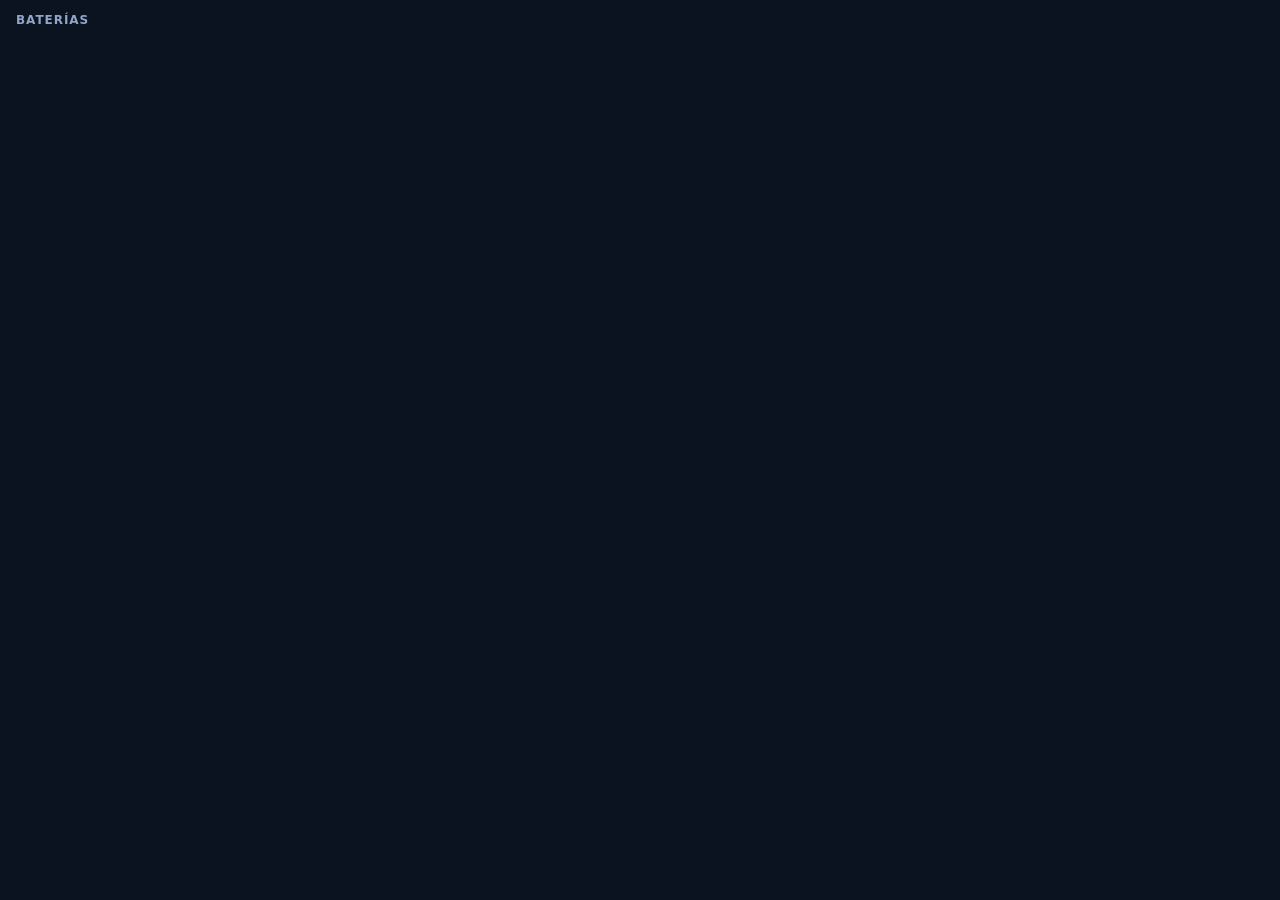
==== src/Escritorio/integrados/baterias/index.html @ 5198b936 "Escritorio nativo: .exe único, organizar ventanas y baterías Bluetooth Reescribe la app en C# (.NET " ====
<!doctype html>
<html lang="es">
<head>
  <meta charset="utf-8">
  <title>Baterías</title>
  <style>
    :root {
      color-scheme: dark;
      --fondo: #0b1220; --tinta: #d9e8ff; --tenue: #8fa6c8; --pista: #1a2740;
      --bien: #6ef0be; --medio: #ffc46b; --bajo: #ff8a98;
    }
    html, body { margin: 0; height: 100%; }
    body {
      background: var(--fondo); color: var(--tinta);
      font: 14px/1.4 "Segoe UI Variable Text", "Segoe UI", system-ui, sans-serif;
      padding: 12px 16px; box-sizing: border-box; overflow-y: auto;
      cursor: default; user-select: none;
    }
    header {
      display: flex; justify-content: space-between; align-items: baseline; margin-bottom: 10px;
      font-size: 12px; font-weight: 600; letter-spacing: .08em; text-transform: uppercase; color: var(--tenue);
    }
    header time { font-weight: 400; letter-spacing: 0; text-transform: none; font-variant-numeric: tabular-nums; }
    ul { list-style: none; margin: 0; padding: 0; display: grid; gap: 12px; }
    li {
      display: grid; grid-template-columns: 22px minmax(0, 1fr) auto;
      align-items: center; column-gap: 10px; row-gap: 5px;
    }
    svg { grid-row: span 2; width: 22px; height: 22px; color: var(--tenue); }
    .nombre { overflow: hidden; text-overflow: ellipsis; white-space: nowrap; }
    .nivel { font-weight: 600; font-variant-numeric: tabular-nums; }
    .barra { grid-column: 2 / 4; height: 4px; border-radius: 2px; background: var(--pista); overflow: hidden; }
    .barra i { display: block; height: 100%; border-radius: 2px; background: var(--bien); transition: width .4s; }
    .medio .barra i { background: var(--medio); }
    .bajo .barra i { background: var(--bajo); }
    .bajo .nivel { color: var(--bajo); }
    .sin-dato .nivel { color: var(--tenue); font-weight: 400; }
    .vacio { margin: 4px 0 0; color: var(--tenue); }
  </style>
</head>
<body>
  <header><span>Baterías</span><time id="hora"></time></header>
  <ul id="lista"></ul>
  <p class="vacio" id="vacio" hidden>Ningún aparato Bluetooth conectado.</p>

  <script>
    // Íconos de trazo, 24×24. Se elige uno por el nombre del aparato.
    const ICONOS = {
      equipo: '<rect x="4" y="5" width="16" height="11" rx="1.5"/><path d="M2 19h20"/>',
      audifonos: '<path d="M4 14v-2a8 8 0 0 1 16 0v2"/><rect x="3" y="14" width="4" height="6" rx="1.5"/><rect x="17" y="14" width="4" height="6" rx="1.5"/>',
      mouse: '<rect x="6" y="3" width="12" height="18" rx="6"/><path d="M12 7v3"/>',
      teclado: '<rect x="2" y="6" width="20" height="12" rx="2"/><path d="M6 10h.01M10 10h.01M14 10h.01M18 10h.01M7 14h10"/>',
      control: '<path d="M7 8h10a4 4 0 0 1 4 4v1a3 3 0 0 1-5.4 1.8L14.5 14h-5l-1.1 1.8A3 3 0 0 1 3 13v-1a4 4 0 0 1 4-4z"/><path d="M8 10.5v3M6.5 12h3M16 11h.01M17.5 13h.01"/>',
      otro: '<path d="M7 7l10 10-5 5V2l5 5L7 17"/>',
    };

    function tipoDe(nombre) {
      const n = nombre.toLowerCase();
      if (/buds|pods|auricular|aud[ií]fono|head|ear|wh-|wf-|jbl|bose|soundcore|galaxy buds/.test(n)) return 'audifonos';
      if (/mouse|rat[oó]n|mx (master|anywhere)|viper|deathadder|g\d{3}/.test(n)) return 'mouse';
      if (/keyboard|teclado|keys|k\d{3}/.test(n)) return 'teclado';
      if (/controller|gamepad|xbox|dualsense|dualshock|mando|joy-?con/.test(n)) return 'control';
      return 'otro';
    }

    function fila({ nombre, nivel, cargando }, tipo) {
      const li = document.createElement('li');
      const conDato = Number.isFinite(nivel);
      li.className = !conDato ? 'sin-dato' : nivel <= 20 ? 'bajo' : nivel <= 50 ? 'medio' : '';
      li.innerHTML = `<svg viewBox="0 0 24 24" fill="none" stroke="currentColor" stroke-width="1.6" stroke-linecap="round" stroke-linejoin="round" aria-hidden="true">${ICONOS[tipo]}</svg>`
        + '<span class="nombre"></span><span class="nivel"></span><span class="barra"><i></i></span>';
      // El nombre viene del aparato: se pone como texto, nunca como HTML.
      li.querySelector('.nombre').textContent = nombre;
      li.querySelector('.nombre').title = nombre;
      li.querySelector('.nivel').textContent = conDato ? `${cargando ? '⚡ ' : ''}${nivel} %` : 'sin dato';
      li.querySelector('.barra i').style.width = conDato ? `${Math.max(0, Math.min(100, nivel))}%` : '0';
      return li;
    }

    function pintar(datos) {
      const lista = document.getElementById('lista');
      const filas = [];
      if (datos.equipo) filas.push(fila(datos.equipo, 'equipo'));
      for (const aparato of datos.dispositivos || []) filas.push(fila(aparato, tipoDe(aparato.nombre || '')));
      lista.replaceChildren(...filas);
      document.getElementById('vacio').hidden = (datos.dispositivos || []).length > 0;
      document.getElementById('hora').textContent =
        new Intl.DateTimeFormat('es', { hour: '2-digit', minute: '2-digit' }).format(new Date());
    }

    const puente = window.chrome && window.chrome.webview;
    const pedir = () => puente && puente.postMessage({ pedir: 'baterias' });
    if (puente) puente.addEventListener('message', e => { if (e.data && e.data.tipo === 'baterias') pintar(e.data); });
    document.addEventListener('click', pedir);  // clic = actualizar ahora
    pedir();
  </script>
</body>
</html>
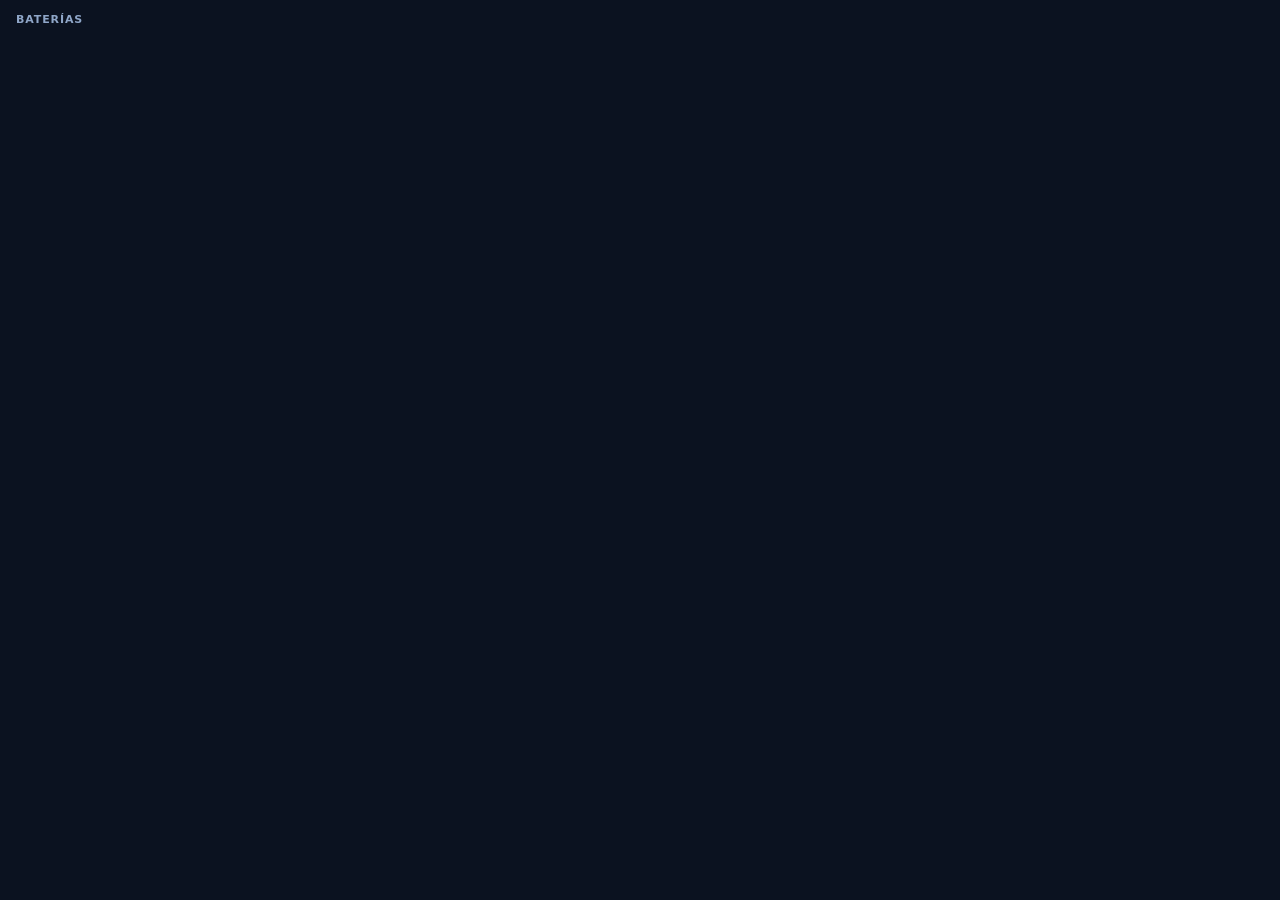
==== commit 72a87950: "Diseño común con tema, actualizaciones desde Releases, notas, fondos por escritorio, atajo «activar»" ====
--- a/src/Escritorio/integrados/baterias/index.html
+++ b/src/Escritorio/integrados/baterias/index.html
@@ -3,43 +3,20 @@
 <head>
   <meta charset="utf-8">
   <title>Baterías</title>
+  <link rel="stylesheet" href="../comun/estilo.css">
+  <script src="../comun/puente.js"></script>
   <style>
-    :root {
-      color-scheme: dark;
-      --fondo: #0b1220; --tinta: #d9e8ff; --tenue: #8fa6c8; --pista: #1a2740;
-      --bien: #6ef0be; --medio: #ffc46b; --bajo: #ff8a98;
-    }
-    html, body { margin: 0; height: 100%; }
-    body {
-      background: var(--fondo); color: var(--tinta);
-      font: 14px/1.4 "Segoe UI Variable Text", "Segoe UI", system-ui, sans-serif;
-      padding: 12px 16px; box-sizing: border-box; overflow-y: auto;
-      cursor: default; user-select: none;
-    }
-    header {
-      display: flex; justify-content: space-between; align-items: baseline; margin-bottom: 10px;
-      font-size: 12px; font-weight: 600; letter-spacing: .08em; text-transform: uppercase; color: var(--tenue);
-    }
-    header time { font-weight: 400; letter-spacing: 0; text-transform: none; font-variant-numeric: tabular-nums; }
+    body { padding: 12px 16px; overflow-y: auto; scrollbar-width: thin; }
+    header { display: flex; justify-content: space-between; align-items: baseline; margin-bottom: 10px; }
+    header time { font-size: 11px; color: var(--tenue); font-variant-numeric: tabular-nums; }
     ul { list-style: none; margin: 0; padding: 0; display: grid; gap: 12px; }
-    li {
-      display: grid; grid-template-columns: 22px minmax(0, 1fr) auto;
-      align-items: center; column-gap: 10px; row-gap: 5px;
-    }
-    svg { grid-row: span 2; width: 22px; height: 22px; color: var(--tenue); }
-    .nombre { overflow: hidden; text-overflow: ellipsis; white-space: nowrap; }
-    .nivel { font-weight: 600; font-variant-numeric: tabular-nums; }
-    .barra { grid-column: 2 / 4; height: 4px; border-radius: 2px; background: var(--pista); overflow: hidden; }
-    .barra i { display: block; height: 100%; border-radius: 2px; background: var(--bien); transition: width .4s; }
-    .medio .barra i { background: var(--medio); }
-    .bajo .barra i { background: var(--bajo); }
-    .bajo .nivel { color: var(--bajo); }
-    .sin-dato .nivel { color: var(--tenue); font-weight: 400; }
-    .vacio { margin: 4px 0 0; color: var(--tenue); }
+    li { display: grid; grid-template-columns: 22px minmax(0, 1fr) auto; align-items: center; column-gap: 10px; row-gap: 5px; font-size: 14px; }
+    li svg { grid-row: span 2; width: 22px; height: 22px; color: var(--tenue); }
+    li .barra { grid-column: 2 / 4; }
   </style>
 </head>
 <body>
-  <header><span>Baterías</span><time id="hora"></time></header>
+  <header><span class="encabezado">Baterías</span><time id="hora"></time></header>
   <ul id="lista"></ul>
   <p class="vacio" id="vacio" hidden>Ningún aparato Bluetooth conectado.</p>
 
@@ -66,33 +43,27 @@
     function fila({ nombre, nivel, cargando }, tipo) {
       const li = document.createElement('li');
       const conDato = Number.isFinite(nivel);
-      li.className = !conDato ? 'sin-dato' : nivel <= 20 ? 'bajo' : nivel <= 50 ? 'medio' : '';
+      li.className = !conDato ? 'sin-dato' : nivel <= 20 ? 'alto' : nivel <= 50 ? 'medio' : '';
       li.innerHTML = `<svg viewBox="0 0 24 24" fill="none" stroke="currentColor" stroke-width="1.6" stroke-linecap="round" stroke-linejoin="round" aria-hidden="true">${ICONOS[tipo]}</svg>`
-        + '<span class="nombre"></span><span class="nivel"></span><span class="barra"><i></i></span>';
+        + '<span class="recortado nombre"></span><span class="valor"></span><div class="barra"><i></i></div>';
       // El nombre viene del aparato: se pone como texto, nunca como HTML.
       li.querySelector('.nombre').textContent = nombre;
       li.querySelector('.nombre').title = nombre;
-      li.querySelector('.nivel').textContent = conDato ? `${cargando ? '⚡ ' : ''}${nivel} %` : 'sin dato';
+      li.querySelector('.valor').textContent = conDato ? `${cargando ? '⚡ ' : ''}${nivel} %` : 'sin dato';
       li.querySelector('.barra i').style.width = conDato ? `${Math.max(0, Math.min(100, nivel))}%` : '0';
       return li;
     }
 
-    function pintar(datos) {
-      const lista = document.getElementById('lista');
+    Escritorio.al('baterias', datos => {
       const filas = [];
       if (datos.equipo) filas.push(fila(datos.equipo, 'equipo'));
       for (const aparato of datos.dispositivos || []) filas.push(fila(aparato, tipoDe(aparato.nombre || '')));
-      lista.replaceChildren(...filas);
+      document.getElementById('lista').replaceChildren(...filas);
       document.getElementById('vacio').hidden = (datos.dispositivos || []).length > 0;
-      document.getElementById('hora').textContent =
-        new Intl.DateTimeFormat('es', { hour: '2-digit', minute: '2-digit' }).format(new Date());
-    }
-
-    const puente = window.chrome && window.chrome.webview;
-    const pedir = () => puente && puente.postMessage({ pedir: 'baterias' });
-    if (puente) puente.addEventListener('message', e => { if (e.data && e.data.tipo === 'baterias') pintar(e.data); });
-    document.addEventListener('click', pedir);  // clic = actualizar ahora
-    pedir();
+      document.getElementById('hora').textContent = new Intl.DateTimeFormat('es', { hour: '2-digit', minute: '2-digit' }).format(new Date());
+    });
+    document.addEventListener('click', () => Escritorio.pedir('baterias'));  // clic = actualizar ahora
+    Escritorio.pedir('baterias');
   </script>
 </body>
 </html>
--- a/src/Escritorio/integrados/comun/estilo.css
+++ b/src/Escritorio/integrados/comun/estilo.css
@@ -0,0 +1,94 @@
+/* Sistema de estilos de los widgets de Escritorio.
+   Lo usan los widgets incluidos y puede usarlo cualquier widget propio:
+     <link rel="stylesheet" href="https://app.escritorio/comun/estilo.css">
+   El tema lo pone comun/puente.js en <html data-tema="oscuro|claro|auto">. */
+
+:root {
+  color-scheme: dark;
+  --fondo: #0b1220;
+  --panel: #111b2e;
+  --borde: #22304a;
+  --pista: #1a2740;
+  --tinta: #d9e8ff;
+  --tenue: #8fa6c8;
+  --acento: #86e6ff;
+  --sobre-acento: #06101c;
+  --bien: #6ef0be;
+  --medio: #ffc46b;
+  --alto: #ff8a98;
+  --radio: 10px;
+  --fuente: "Segoe UI Variable Text", "Segoe UI", system-ui, sans-serif;
+  --fuente-titulo: "Segoe UI Variable Display", "Segoe UI", system-ui, sans-serif;
+  --fuente-mono: "Cascadia Mono", Consolas, "Courier New", monospace;
+}
+
+:root[data-tema="claro"] {
+  color-scheme: light;
+  --fondo: #f4f7fb;
+  --panel: #ffffff;
+  --borde: #d6dfeb;
+  --pista: #e3e9f2;
+  --tinta: #16233a;
+  --tenue: #5b6b85;
+  --acento: #0b7fa8;
+  --sobre-acento: #ffffff;
+  --bien: #1f9d6a;
+  --medio: #c47a00;
+  --alto: #d8415a;
+}
+
+@media (prefers-color-scheme: light) {
+  :root[data-tema="auto"] {
+    color-scheme: light;
+    --fondo: #f4f7fb;
+    --panel: #ffffff;
+    --borde: #d6dfeb;
+    --pista: #e3e9f2;
+    --tinta: #16233a;
+    --tenue: #5b6b85;
+    --acento: #0b7fa8;
+    --sobre-acento: #ffffff;
+    --bien: #1f9d6a;
+    --medio: #c47a00;
+    --alto: #d8415a;
+  }
+}
+
+*, *::before, *::after { box-sizing: border-box; }
+html, body { margin: 0; height: 100%; }
+body {
+  background: var(--fondo);
+  color: var(--tinta);
+  font: 13px/1.4 var(--fuente);
+  cursor: default;
+  user-select: none;
+  overflow: hidden;
+}
+button { font: inherit; color: inherit; background: none; border: 0; padding: 0; cursor: pointer; }
+button:disabled { opacity: .35; cursor: default; }
+svg { display: block; fill: currentColor; }
+::selection { background: var(--acento); color: var(--sobre-acento); }
+
+/* ——— Texto ——— */
+.encabezado { font-size: 11px; font-weight: 600; letter-spacing: .08em; text-transform: uppercase; color: var(--tenue); }
+.tenue { color: var(--tenue); }
+.valor { font-weight: 600; font-size: 15px; font-variant-numeric: tabular-nums; }
+.recortado { white-space: nowrap; overflow: hidden; text-overflow: ellipsis; }
+.vacio { color: var(--tenue); text-align: center; margin: 8px 0; }
+
+/* ——— Barra de nivel: <div class="barra"><i></i></div>, con .medio o .alto en el contenedor ——— */
+.barra { height: 4px; border-radius: 2px; background: var(--pista); overflow: hidden; }
+.barra i { display: block; height: 100%; width: 0; border-radius: 2px; background: var(--bien); transition: width .5s, background .5s; }
+.medio .barra i { background: var(--medio); }
+.alto .barra i { background: var(--alto); }
+.alto .valor { color: var(--alto); }
+.sin-dato .valor { color: var(--tenue); font-weight: 400; }
+
+/* ——— Componentes chicos ——— */
+.insignia { font-size: 11px; padding: 2px 8px; border-radius: 999px; background: var(--pista); color: var(--tenue); white-space: nowrap; }
+.boton { font: inherit; color: var(--tinta); background: var(--pista); border: 1px solid var(--borde); border-radius: 6px; padding: 5px 10px; cursor: pointer; }
+.boton:hover { filter: brightness(1.15); }
+.boton.primario { background: var(--acento); color: var(--sobre-acento); border-color: transparent; font-weight: 600; }
+.boton.peligro { color: var(--alto); }
+.boton.chico { padding: 2px 7px; font-size: 12px; }
+input[type=range] { accent-color: var(--acento); }
